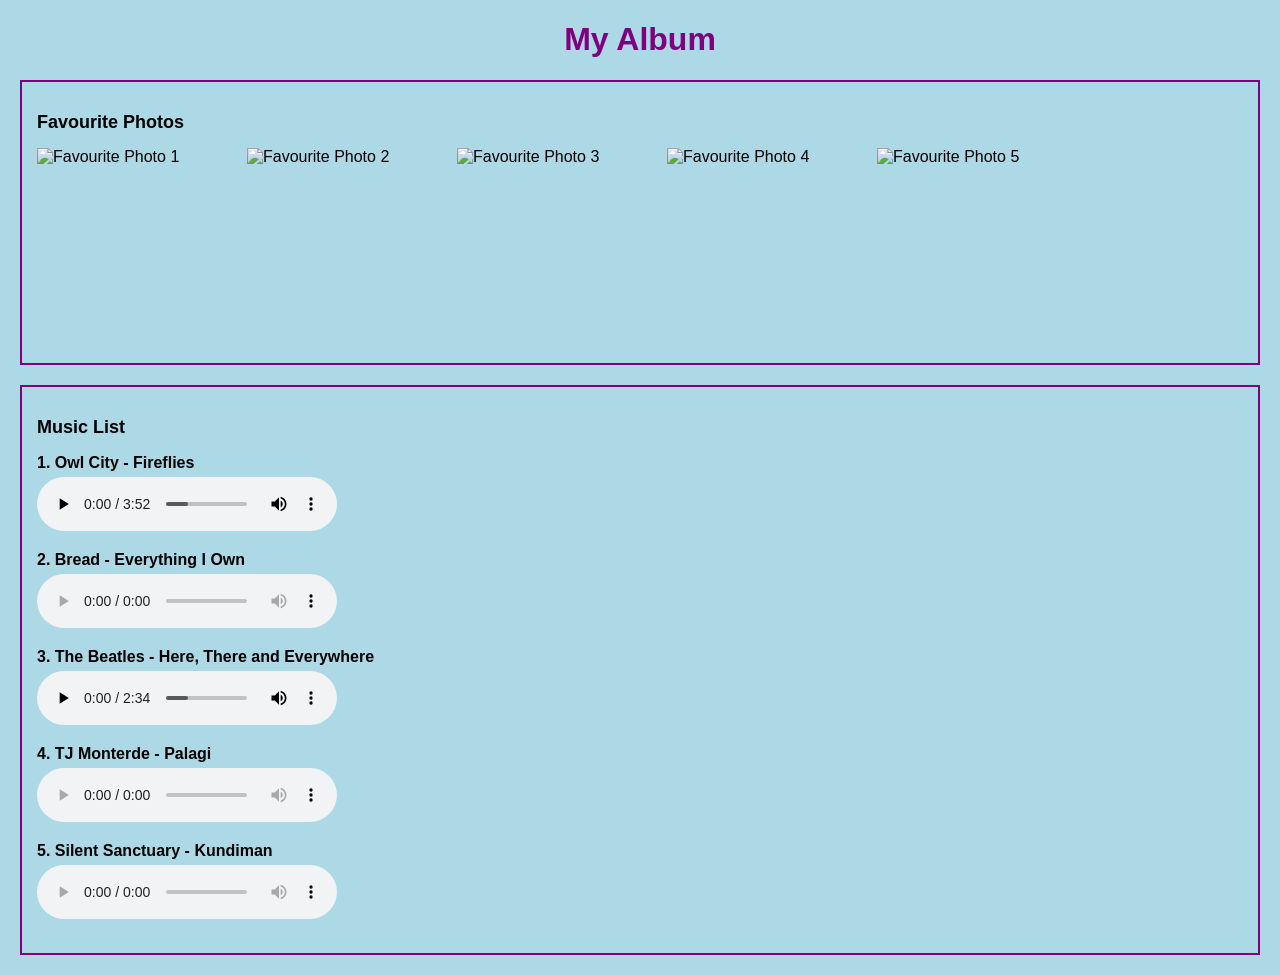
==== multimedia.html @ 4acca8f5 "Add files via upload" ====
<!DOCTYPE html>
<html lang="en">
<head>
    <meta charset="UTF-8">
    <meta name="viewport" content="width=device-width, initial-scale=1.0">
    <title>My Multimedia Page</title>

    <style>
        body {
            font-family: Arial, sans-serif;
            margin: 20px;
            background-color: lightblue;
        }

        h1 {
            text-align: center;
            color: purple;
        }

        .section {
            border: 2px solid purple;
            padding: 15px;
            margin-bottom: 20px;
        }

        .section h2 {
            font-size: 18px;
            margin-bottom: 15px;
        }

        .pictures {
            display: flex;
            gap: 10px;
            flex-wrap: wrap;
        }

        .pictures img {
            width: 200px;
            height: 200px;
            object-fit: cover;
        }

        .song {
            margin-bottom: 15px;
        }

        .song p {
            margin-bottom: 5px;
            font-weight: bold;
        }

        audio {
            width: 300px;
        }
    </style>
</head>

<body>

    <h1>My Album</h1>

    <!-- 5 PICTURES -->
    <div class="section">
        <h2>Favourite Photos</h2>

        <div class="pictures">

            <img src="https://uploads.onecompiler.io/44yjqwgm7/1787023198459/htmlpic1.jpg" alt="Favourite Photo 1">

            <img src="https://uploads.onecompiler.io/44yjqwgm7/1787023515694/htmlpic2.jpeg" alt="Favourite Photo 2">

            <img src="https://uploads.onecompiler.io/44yjqwgm7/1787023543669/htmlpic3.jpeg" alt="Favourite Photo 3">

            <img src="https://uploads.onecompiler.io/44yjqwgm7/1787023549662/htmlpic4.jpeg" alt="Favourite Photo 4">

            <img src="https://uploads.onecompiler.io/44yjqwgm7/1787023555989/htmlpic5.jpg" alt="Favourite Photo 5">

        </div>
    </div>


    <!-- 5 AUDIO SONGS -->
    <div class="section">
        <h2>Music List</h2>

        <div class="song">
            <p>1. Owl City - Fireflies</p>
            <audio controls>
                <source src="Owl City - Fireflies (Official Music Video).mp3" type="audio/mpeg">
                Your browser does not support the audio element.
            </audio>
        </div>

        <div class="song">
            <p>2. Bread - Everything I Own</p>
            <audio controls>
                <source src="Bread - Everything I Own (1972).mp3" type="audio/mpeg">
                Your browser does not support the audio element.
            </audio>
        </div>

        <div class="song">
            <p>3. The Beatles - Here, There and Everywhere</p>
            <audio controls>
                <source src="The Beatles - Here, There and Everywhere.mp3" type="audio/mpeg">
                Your browser does not support the audio element.
            </audio>
        </div>

        <div class="song">
            <p>4. TJ Monterde - Palagi</p>
            <audio controls>
                <source src="PALAGI - TJ Monterde  OFFICIAL MUSIC VIDEO.mp3" type="audio/mpeg">
                Your browser does not support the audio element.
            </audio>
        </div>

        <div class="song">
            <p>5. Silent Sanctuary - Kundiman</p>
            <audio controls>
                <source src="Silent Sanctuary - Kundiman (Lyrics).mp3" type="audio/mpeg">
                Your browser does not support the audio element.
            </audio>
        </div>

    </div>

</body>
</html>
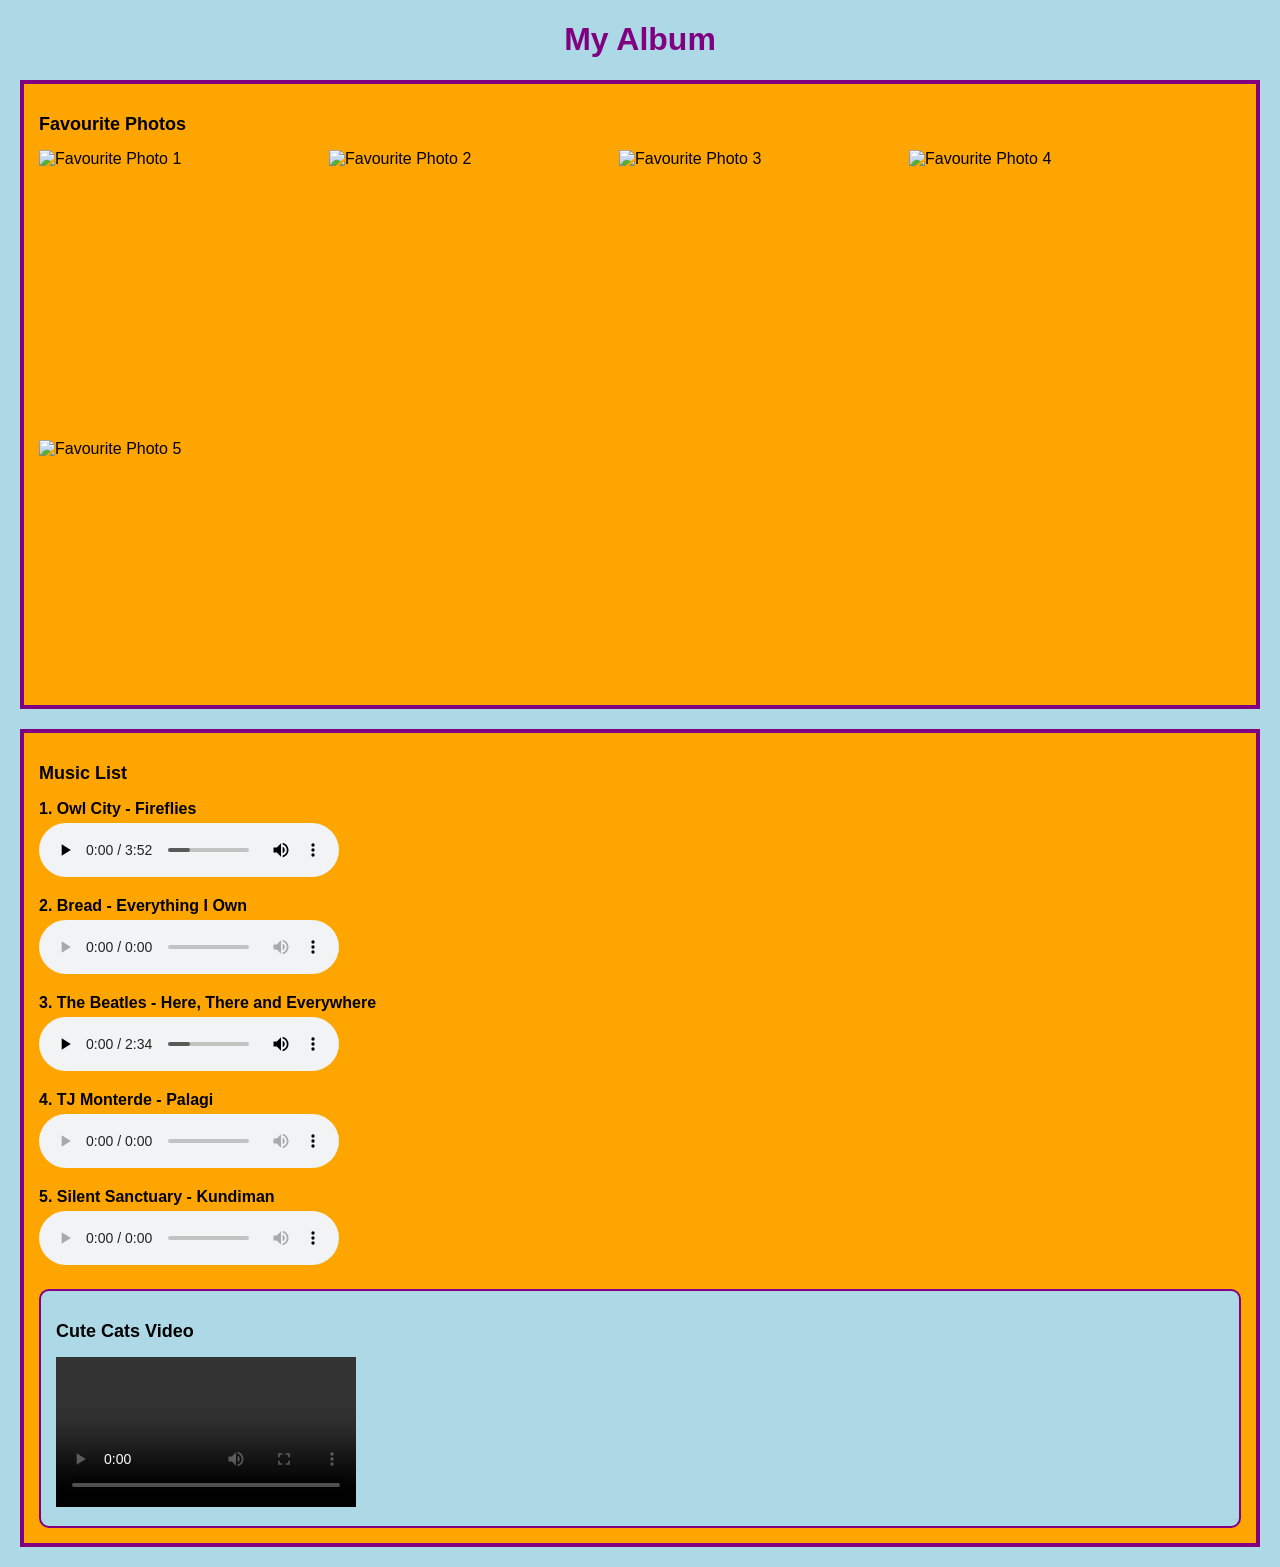
==== commit a30c4308: "Add files via upload" ====
--- a/multimedia.html
+++ b/multimedia.html
@@ -18,9 +18,10 @@
         }
 
         .section {
-            border: 2px solid purple;
+            border: 4px solid purple;
             padding: 15px;
             margin-bottom: 20px;
+            background-color: orange;
         }
 
         .section h2 {
@@ -30,13 +31,13 @@
 
         .pictures {
             display: flex;
-            gap: 10px;
+            gap: 40px;
             flex-wrap: wrap;
         }
 
         .pictures img {
-            width: 200px;
-            height: 200px;
+            width: 250px;
+            height: 250px;
             object-fit: cover;
         }
 
@@ -52,6 +53,14 @@
         audio {
             width: 300px;
         }
+        .new-box {
+            border: 2px solid purple;
+            padding: 15px;
+            margin-top: 20px;
+            background-color: lightblue;
+            border-radius: 10px;
+        }
+
     </style>
 </head>
 
@@ -87,7 +96,6 @@
             <p>1. Owl City - Fireflies</p>
             <audio controls>
                 <source src="Owl City - Fireflies (Official Music Video).mp3" type="audio/mpeg">
-                Your browser does not support the audio element.
             </audio>
         </div>
 
@@ -95,7 +103,6 @@
             <p>2. Bread - Everything I Own</p>
             <audio controls>
                 <source src="Bread - Everything I Own (1972).mp3" type="audio/mpeg">
-                Your browser does not support the audio element.
             </audio>
         </div>
 
@@ -103,7 +110,6 @@
             <p>3. The Beatles - Here, There and Everywhere</p>
             <audio controls>
                 <source src="The Beatles - Here, There and Everywhere.mp3" type="audio/mpeg">
-                Your browser does not support the audio element.
             </audio>
         </div>
 
@@ -111,7 +117,6 @@
             <p>4. TJ Monterde - Palagi</p>
             <audio controls>
                 <source src="PALAGI - TJ Monterde  OFFICIAL MUSIC VIDEO.mp3" type="audio/mpeg">
-                Your browser does not support the audio element.
             </audio>
         </div>
 
@@ -119,11 +124,16 @@
             <p>5. Silent Sanctuary - Kundiman</p>
             <audio controls>
                 <source src="Silent Sanctuary - Kundiman (Lyrics).mp3" type="audio/mpeg">
-                Your browser does not support the audio element.
             </audio>
         </div>
 
-    </div>
+        <div class="new-box">
+             <h2>Cute Cats Video</h2>
+             <video controls width="300">
+            <source src="videoplayback.mp4" type="video/mp4">
+    </video>
+</div>
+</div>
 
 </body>
 </html>
